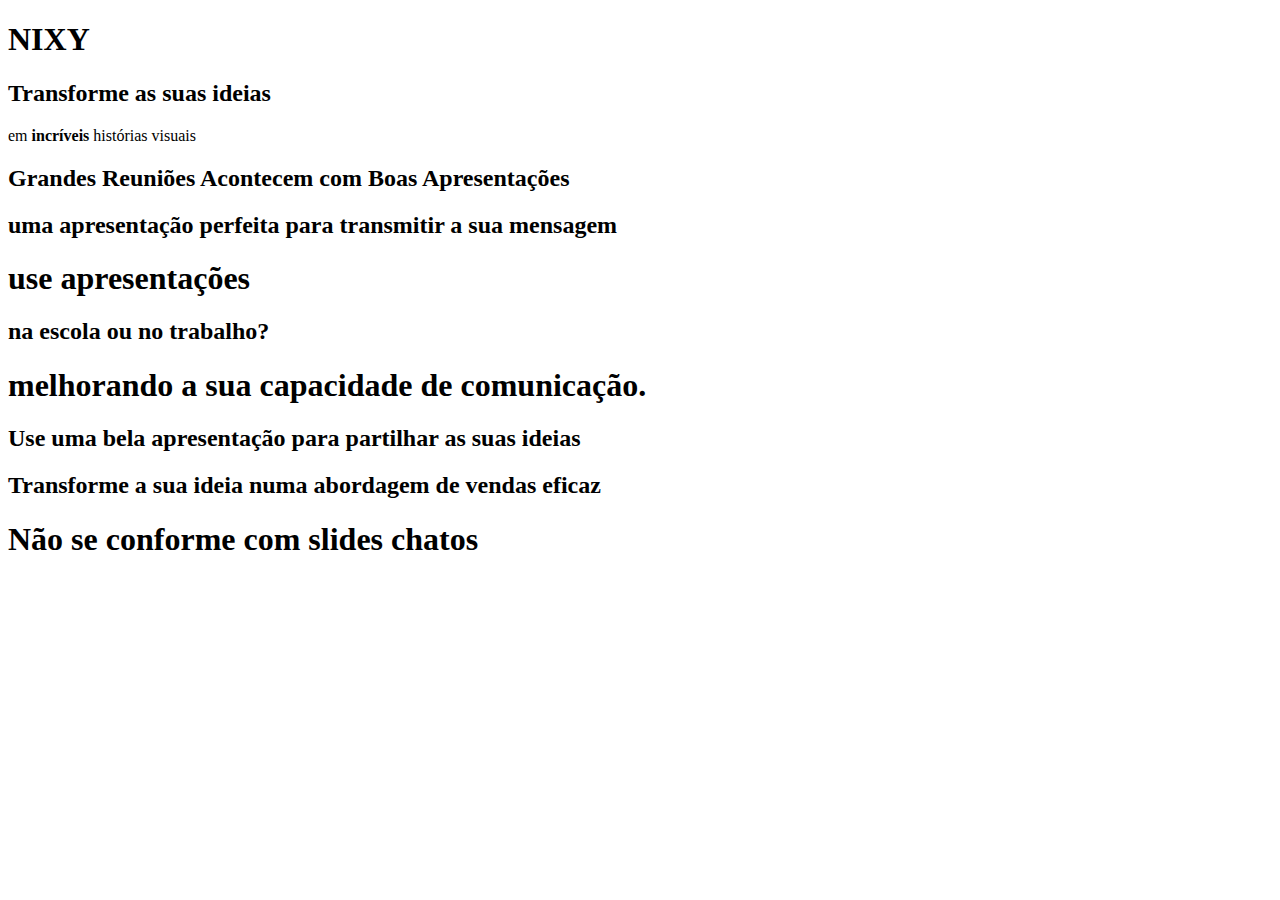
==== NIXYframe.html @ 70993d7a "Add files via upload" ====
<!doctype html>
<html lang="en">

	<head>
		<meta charset="utf-8">

		<title>Demo presentation by NIXY - v1.0</title>

		<meta name="description" content="Uma apresentacao de demonstracao feita por NIXY">
		<meta name="author" content="NIXY">

		<meta name="apple-mobile-web-app-capable" content="yes">
		<meta name="apple-mobile-web-app-status-bar-style" content="black-translucent">

		<meta name="viewport" content="width=device-width, initial-scale=1.0">

		<link rel="stylesheet" href="dist/reset.css">
		<link rel="stylesheet" href="dist/reveal.css">
		<link rel="stylesheet" href="dist/theme/black.css" id="theme">
        <link rel="stylesheet" href="https://maxcdn.bootstrapcdn.com/font-awesome/4.5.0/css/font-awesome.min.css">

		<!-- Theme used for syntax highlighting of code -->
		<link rel="stylesheet" href="plugin/highlight/monokai.css" id="highlight-theme">
	</head>

	<body>

		<div class="reveal">

			<!-- Any section element inside of this container is displayed as a slide -->
			<div class="slides">

				
				<section data-background-color="#c3083f" data-transition="zoom">
					<h1 class="r-fit-text">NIXY</h1>
				</section>


				<section data-background-color="#c3083f" data-transition="zoom">
					<h2>Transforme as suas ideias</h2>
					<p>
						em <strong>incríveis</strong> histórias visuais
					</p>
				</section>
				
					<section data-autoslide="4000" data-background="https://raw.githubusercontent.com/brunurb/nixy/main/assets/img/gifvideo/sat.gif">
						<h2>Grandes Reuniões Acontecem com Boas Apresentações</h2>
					</section>

				</section>
			
					<section data-autoslide="4000" data-background="https://raw.githubusercontent.com/brunurb/nixy/main/assets/img/gifvideo/earth.gif">
						<h2>uma apresentação perfeita para transmitir a sua mensagem</h2>
					</section>


<section data-background-color="rgb(255, 42, 42)" data-autoslide="3000" data-transition="zoom">
  <h1>use apresentações </h1>
</section>
<section data-background-color="rgb(55, 171, 200)" data-autoslide="3000" data-transition="zoom">
  <h2>na escola ou no trabalho? </h2>
</section>
					

                    <section data-autoslide="4000" data-background="https://raw.githubusercontent.com/brunurb/54ND80X/master/giphy.gif">
                        <h1> melhorando a sua capacidade de comunicação.</h1>
					</section>


<section data-autoslide="4000" data-background-image="https://raw.githubusercontent.com/brunurb/nixy/main/assets/img/ICON534.jpg">
  <h2>Use uma bela apresentação para partilhar as suas ideias </h2>
</section>


<section data-background-color="rgb(255, 220, 0)" data-autoslide="3000" data-transition="convex">
  <h2>Transforme a sua ideia numa abordagem de vendas eficaz</h2>
</section>

<section data-background-color="rgb(238, 170, 255)" data-autoslide="3000" data-transition="concave">
  <h1>Não se conforme com slides chatos</h1>
</section>


			</div>

		</div>

		<script src="dist/reveal.js"></script>
		<script src="plugin/zoom/zoom.js"></script>
		<script src="plugin/notes/notes.js"></script>
		<script src="plugin/search/search.js"></script>
		<script src="plugin/markdown/markdown.js"></script>
		<script src="plugin/highlight/highlight.js"></script>
        <script src="plugin/chalkboard/plugin.js"></script>
        <script src="plugin/chart/Chart.min.js"></script>
        <script src="plugin/chart/plugin.js"></script>

		<script>

			Reveal.initialize({
				controls: false,
				progress: true,
				center: true,
				hash: true,
                autoPlayMedia: true,
                autoSlide: 2800,
                loop: true,
                autoSlideStoppable: false,

				plugins: [ RevealChalkboard, RevealZoom, RevealNotes, RevealSearch, RevealMarkdown, RevealHighlight, RevealChart ]
			});

		</script>

	</body>
</html>
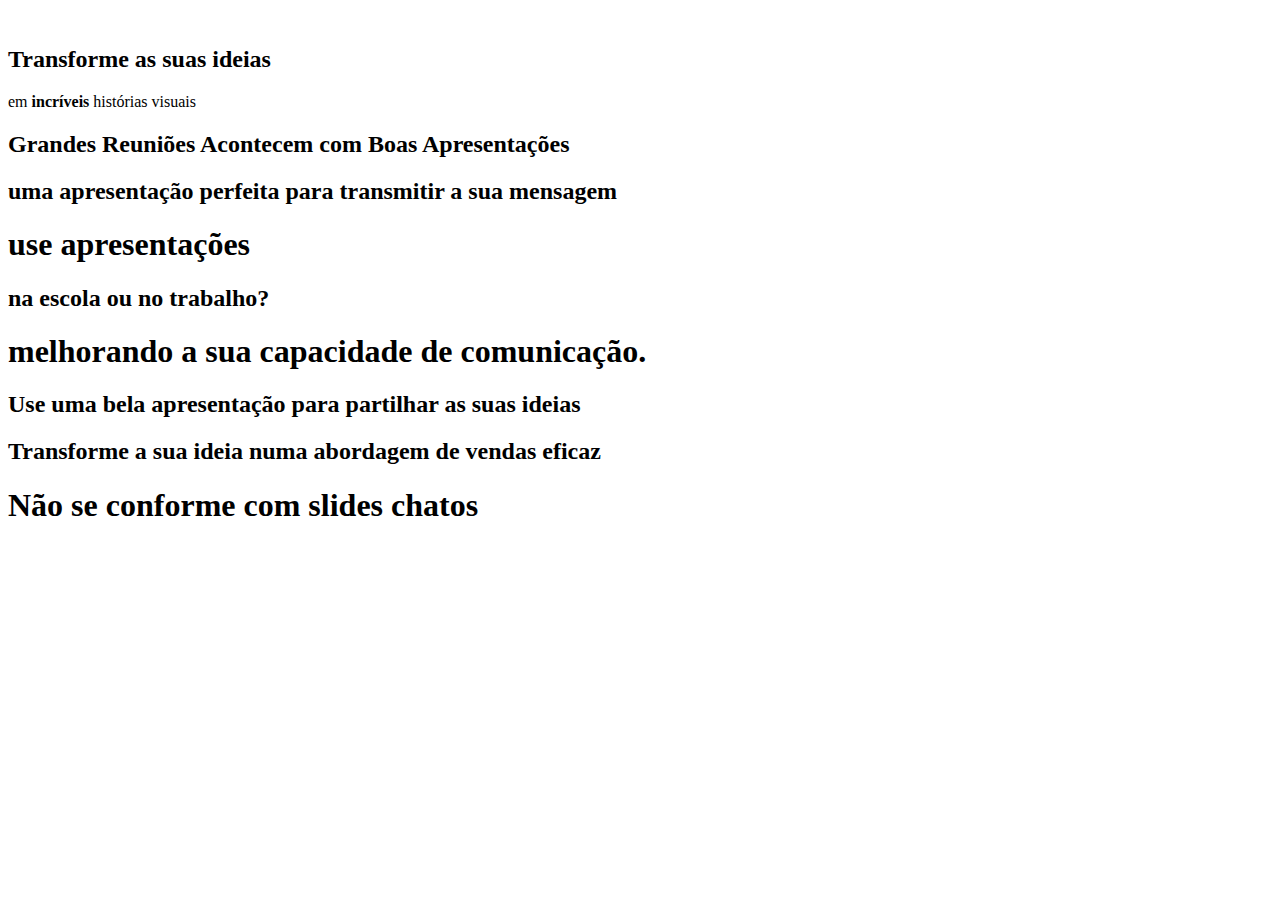
==== commit 8dd84a15: "Add files via upload" ====
--- a/NIXYframe.html
+++ b/NIXYframe.html
@@ -31,8 +31,8 @@
 			<div class="slides">
 
 				
-				<section data-background-color="#c3083f" data-transition="zoom">
-					<h1 class="r-fit-text">NIXY</h1>
+				<section data-background-color="#ff85a9" data-transition="zoom">
+                      <img data-src="https://raw.githubusercontent.com/brunurb/nixy/9d5cd4a588fc7fadb50f11c2062cc22db610db63/assets/img/B225LOGObrunurb.svg">
 				</section>
 
 
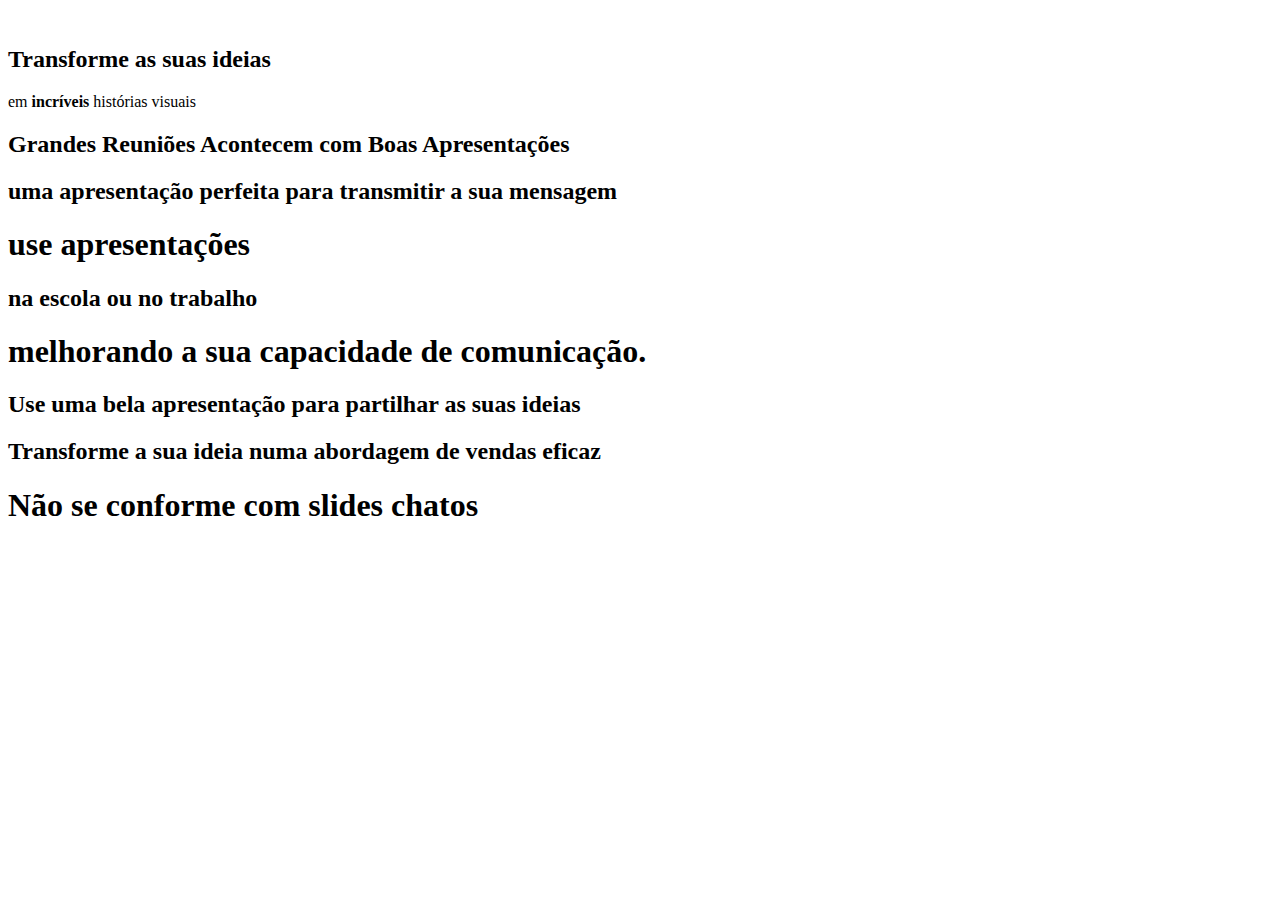
==== commit 8759c868: "Add files via upload" ====
--- a/NIXYframe.html
+++ b/NIXYframe.html
@@ -58,7 +58,7 @@
   <h1>use apresentações </h1>
 </section>
 <section data-background-color="rgb(55, 171, 200)" data-autoslide="3000" data-transition="zoom">
-  <h2>na escola ou no trabalho? </h2>
+  <h2>na escola ou no trabalho</h2>
 </section>
 					
 
@@ -80,6 +80,19 @@
   <h1>Não se conforme com slides chatos</h1>
 </section>
 
+                <section data-background-color="#ff85a9" data-transition="zoom">
+                      <img data-src="assets/img/NYXYframe/SlideNIXY01.png">
+				</section>
+
+
+                <section data-background-color="#ff85a9" data-transition="zoom">
+                      <img data-src="assets/img/NYXYframe/SlideNIXY02.png">
+				</section>
+
+
+                <section data-background-color="#ff85a9" data-transition="zoom">
+                      <img data-src="assets/img/NYXYframe/SlideNIXY03.png">
+				</section>
 
 			</div>
 
